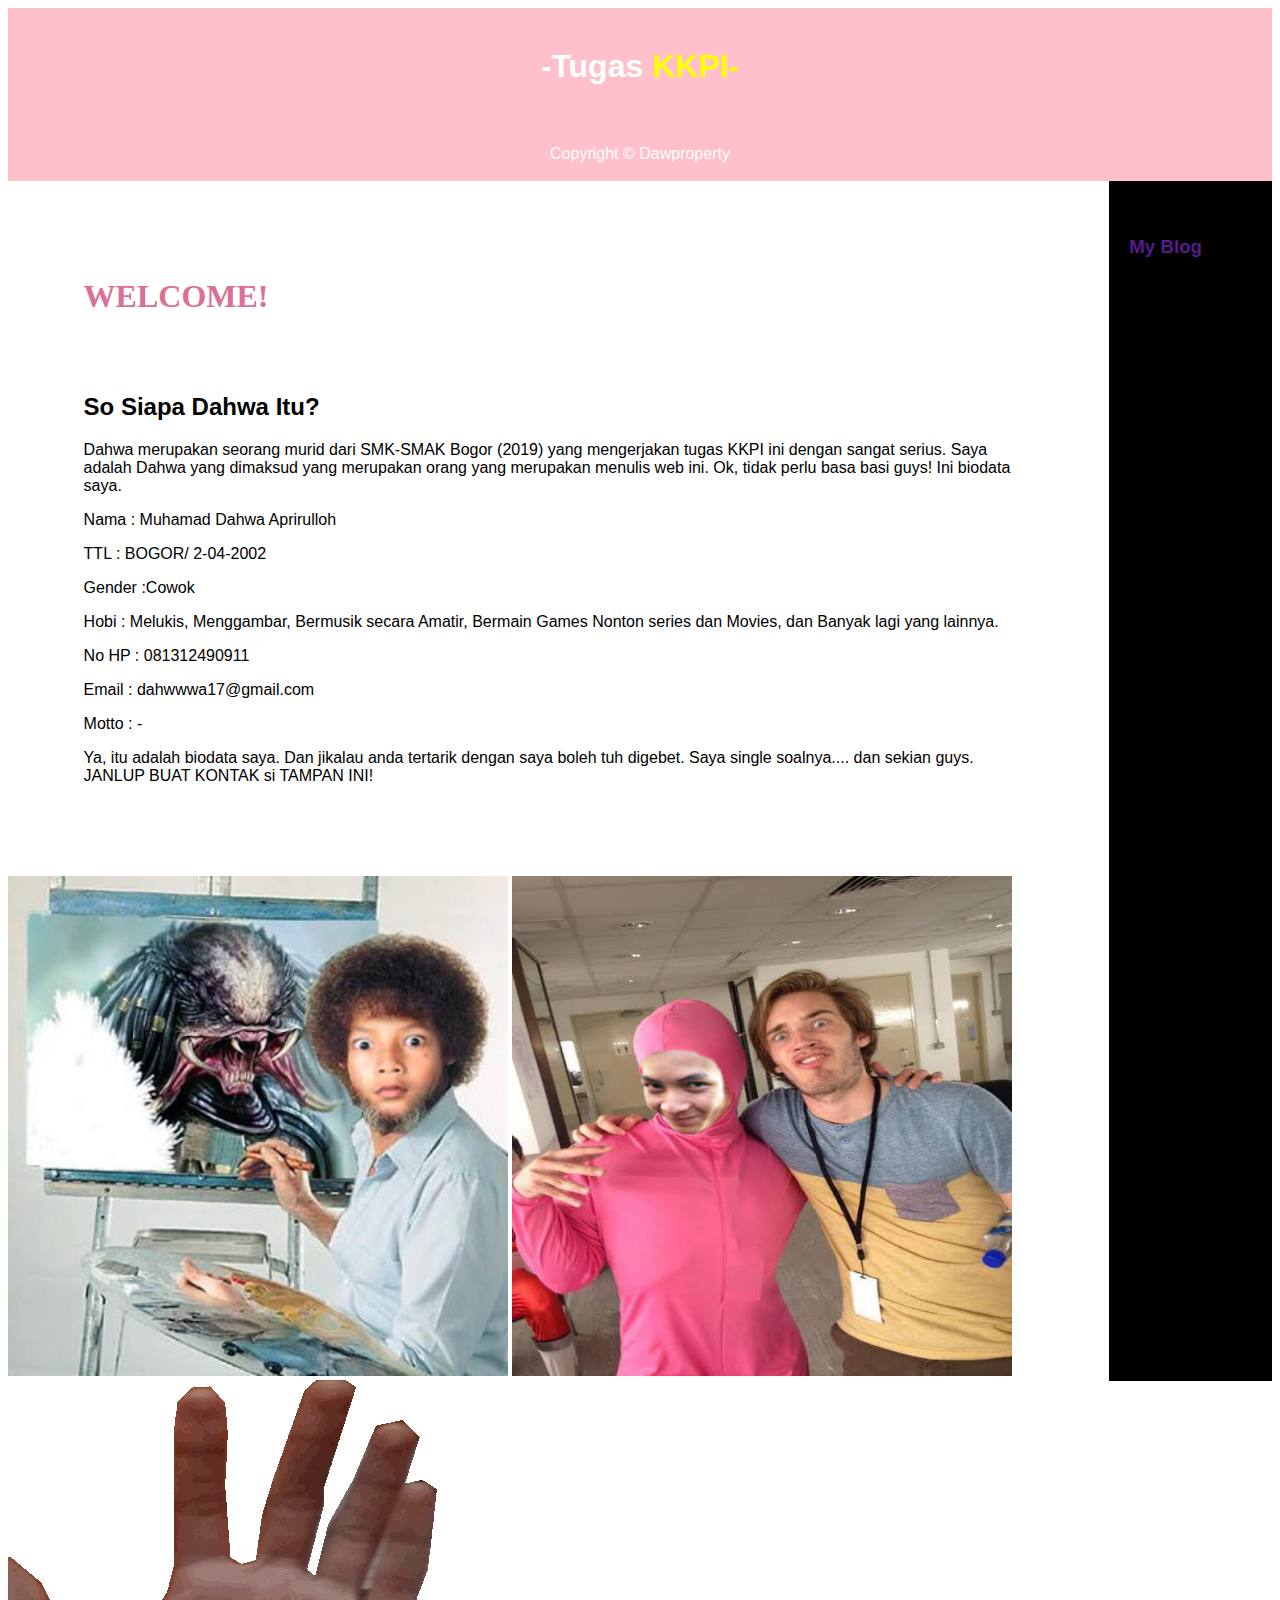
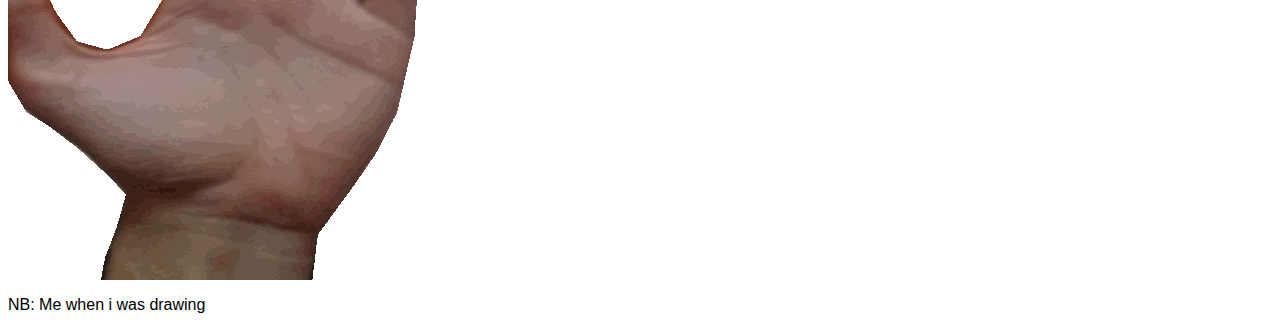
==== index.html @ 4aef9865 "Add files via upload" ====
<html>
<head>
	<title>BIODATAKU</title>
	<link rel="stylesheet" type="text/css" href="style.css">
</head>
<body> 
<header>
<h1>-Tugas <span style= "color : yellow"> KKPI-</span></h1>
</header>

<footer> Copyright &copy; Dawproperty</footer>
<nav class="nav">
<ul>
<H3><li><a href "#">My Blog</a></li></H3><br>
</nav>

<article>
<marque><h1 align:"center"><font style="font-family:snap itc; color:#DB7093"> WELCOME!</font></h1></maruee>
<br><br>
<h2> So Siapa Dahwa Itu?</h2>
	<p>		Dahwa merupakan seorang murid dari SMK-SMAK Bogor (2019) yang mengerjakan tugas KKPI ini dengan sangat serius. Saya adalah Dahwa yang dimaksud yang merupakan orang yang merupakan menulis web ini. Ok, tidak perlu basa basi guys! Ini biodata saya. </p>

	<p>Nama       : Muhamad Dahwa Aprirulloh </p>
	<p>TTL        : BOGOR/ 2-04-2002</p>
	<p>Gender     :Cowok</p>
	<p>Hobi	   : Melukis, Menggambar, Bermusik secara Amatir, Bermain Games
	            Nonton series dan Movies, dan Banyak lagi yang lainnya.</p>
	<p>No HP      : 081312490911</p>
	<p>Email      : dahwwwa17@gmail.com</p>
	<p>Motto      : -</p>

	<p>		Ya, itu adalah biodata saya. Dan jikalau anda tertarik dengan saya boleh tuh digebet. Saya single soalnya....
dan sekian guys. JANLUP BUAT KONTAK si TAMPAN INI!</p>
</article>

<img src="DAWS.jpg" width="500" height="500" />
<img src="2.jpg" width="500" height="500">
<img src="1.gif" width="500" height="500">
<p>NB: Me when i was drawing</p>

</body>
</html>
---- style.css ----
div.container{
	width: 100%;
	border: 1px;

}

header, footer {
	
	color: white;
	background:pink;
	clear: left;
	padding: 0.5cm;
	text-align: center;
}

nav {
float:right;
max-width:160px;
height:1200px;
margin:0;
padding-right:50px;
border-right:150px gainsboro;
background: #000000;
text-align:left;
}

nav ul{
list-style-type: circle ;
padding:20px;
}

nav ul a {
	text-decoration: none;
}
article {
margin-right:50px;
border-right:4px;
padding:2cm;
overflow:hidden;
}
body {font-family: "Raleway", Arial, sans-serif}
.w3-row img {margin-bottom: -8px}
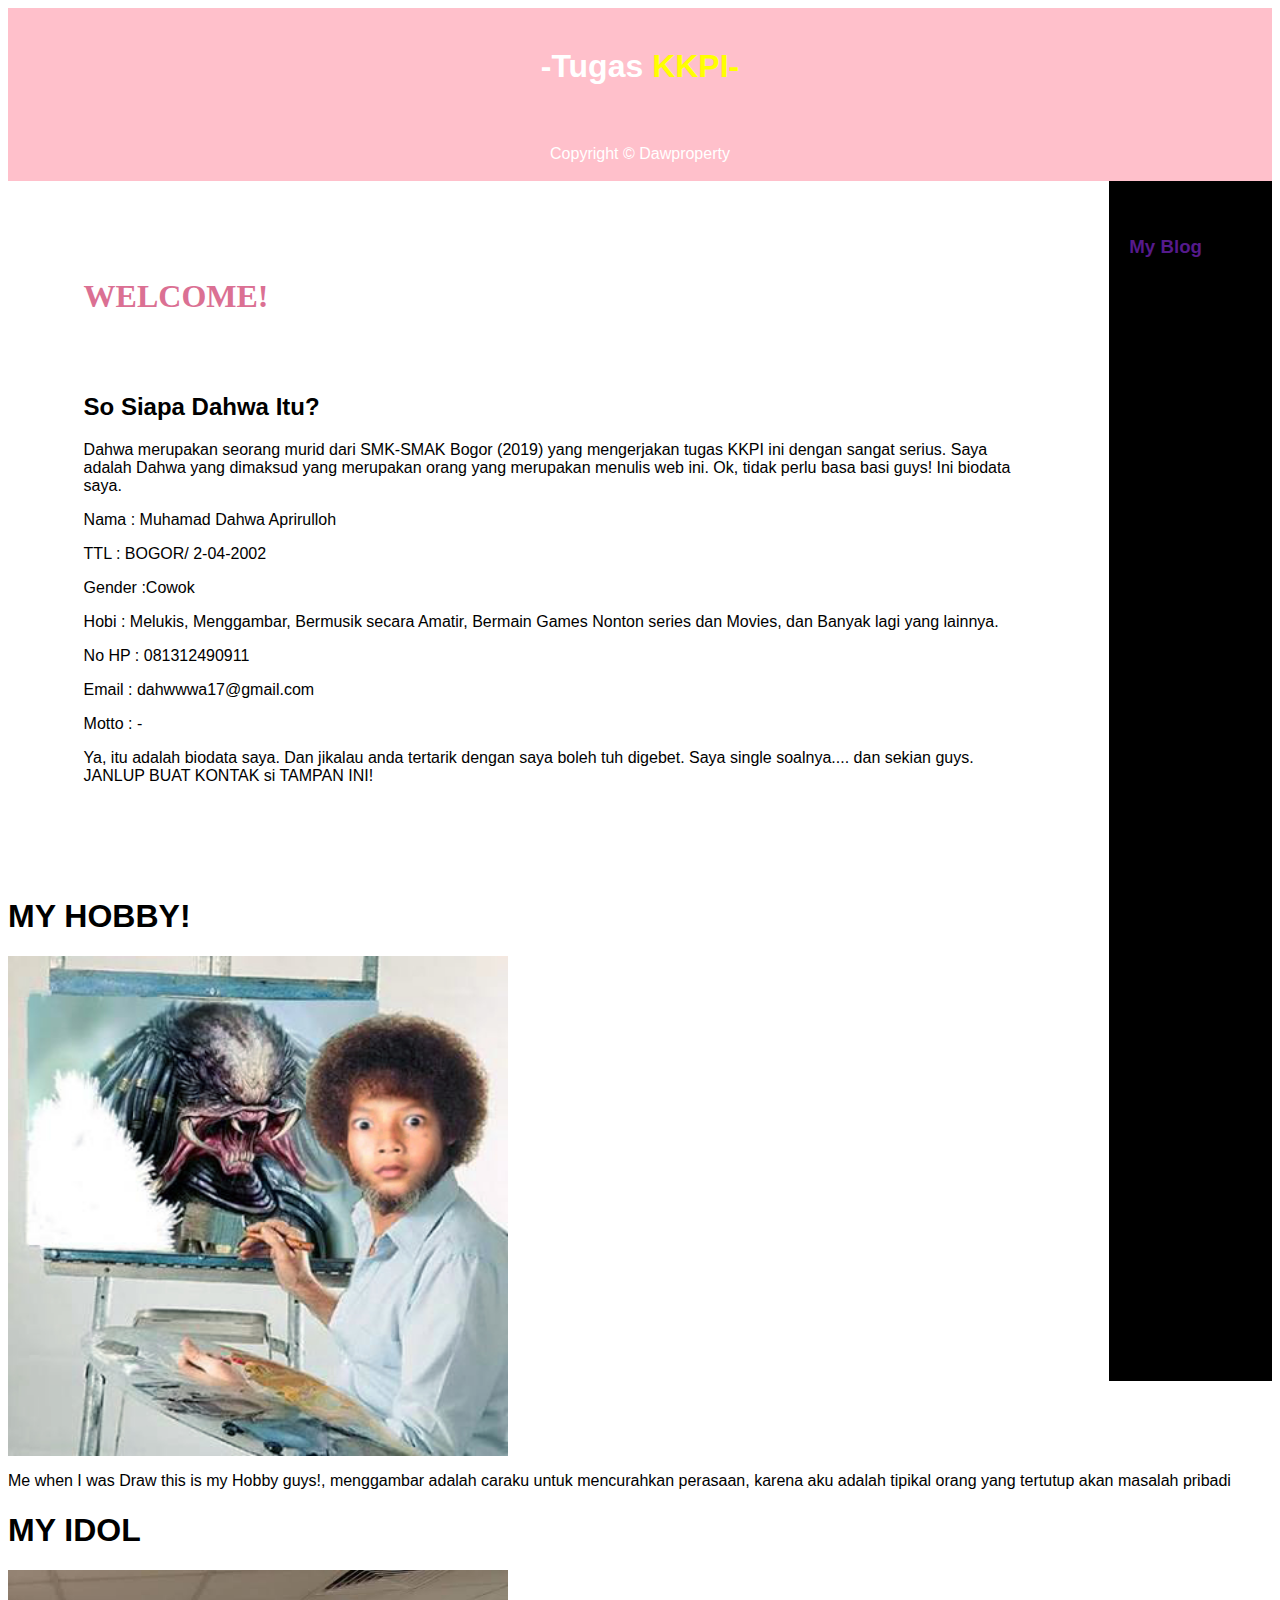
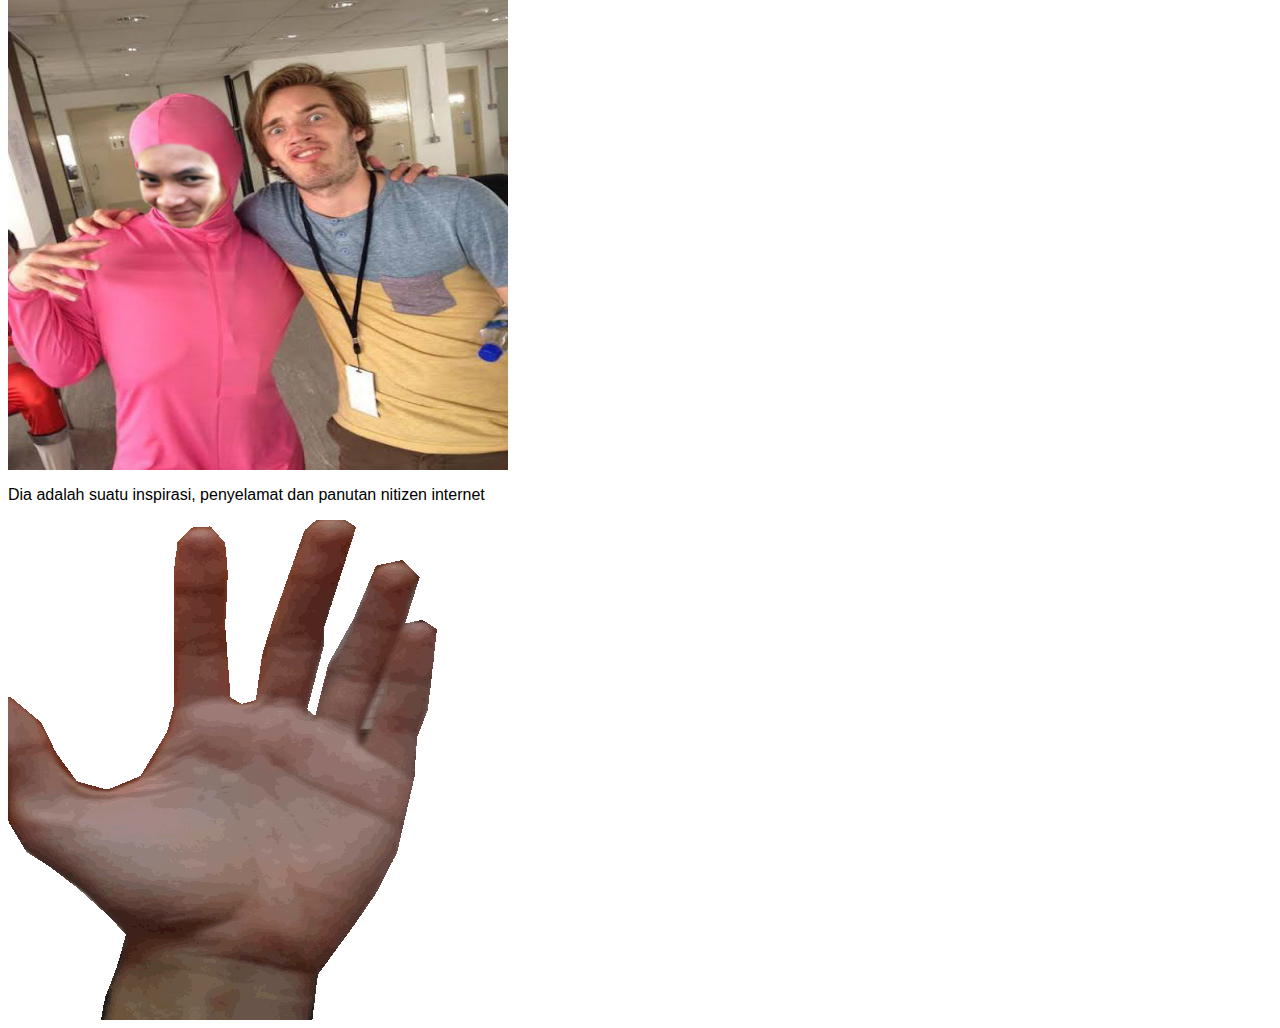
==== commit 89fb9404: "Update index.html" ====
--- a/index.html
+++ b/index.html
@@ -32,11 +32,14 @@
 	<p>		Ya, itu adalah biodata saya. Dan jikalau anda tertarik dengan saya boleh tuh digebet. Saya single soalnya....
 dan sekian guys. JANLUP BUAT KONTAK si TAMPAN INI!</p>
 </article>
+	<h1> MY HOBBY! </h1>
+	<p><img src="DAWS.jpg" width="500" height="500" /></p>
+	<p> Me when I was Draw this is my Hobby guys!, menggambar adalah caraku untuk mencurahkan perasaan, karena aku adalah tipikal orang yang tertutup akan masalah pribadi</p>
+	<h1>MY IDOL </h1>
+	<p><img src="2.jpg" width="500" height="500"></p>
+	<p> Dia adalah suatu inspirasi, penyelamat dan panutan nitizen internet </p>
+<img src="1.gif" width="500" height="500">
 
-<img src="DAWS.jpg" width="500" height="500" />
-<img src="2.jpg" width="500" height="500">
-<img src="1.gif" width="500" height="500">
-<p>NB: Me when i was drawing</p>
 
 </body>
 </html>
